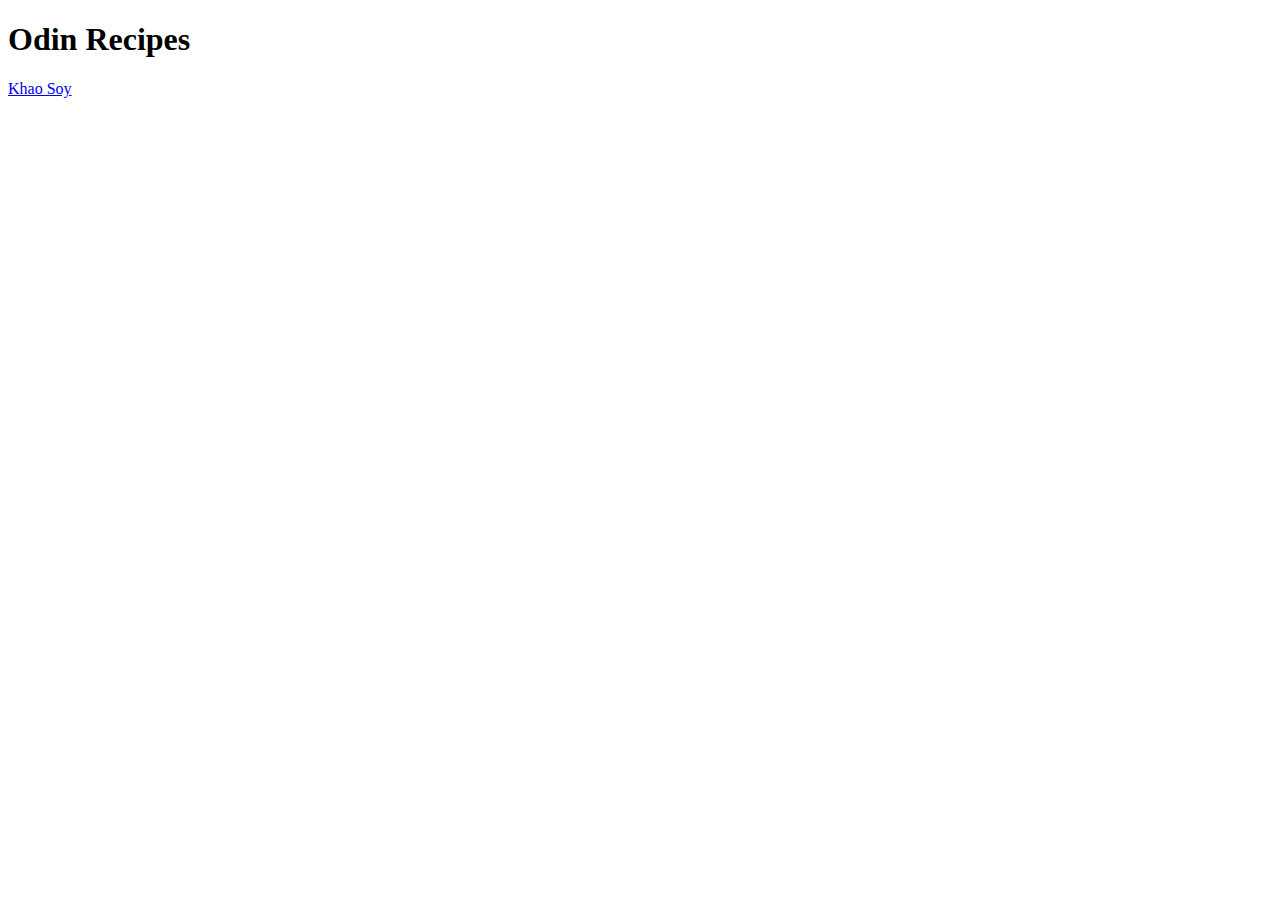
==== index.html @ 4fe1e2b7 "Add information Index.html and khao_soy.html" ====
<!DOCTYPE html>
<html lang="en">
    <head>
        <meta charset="UTF-8">
        <title>Edward's Recipes</title>
    </head>

    <body>
        <h1>Odin Recipes</h1>
        <a href="recipes/khao_soy.html">Khao Soy</a>
    </body>
</html>
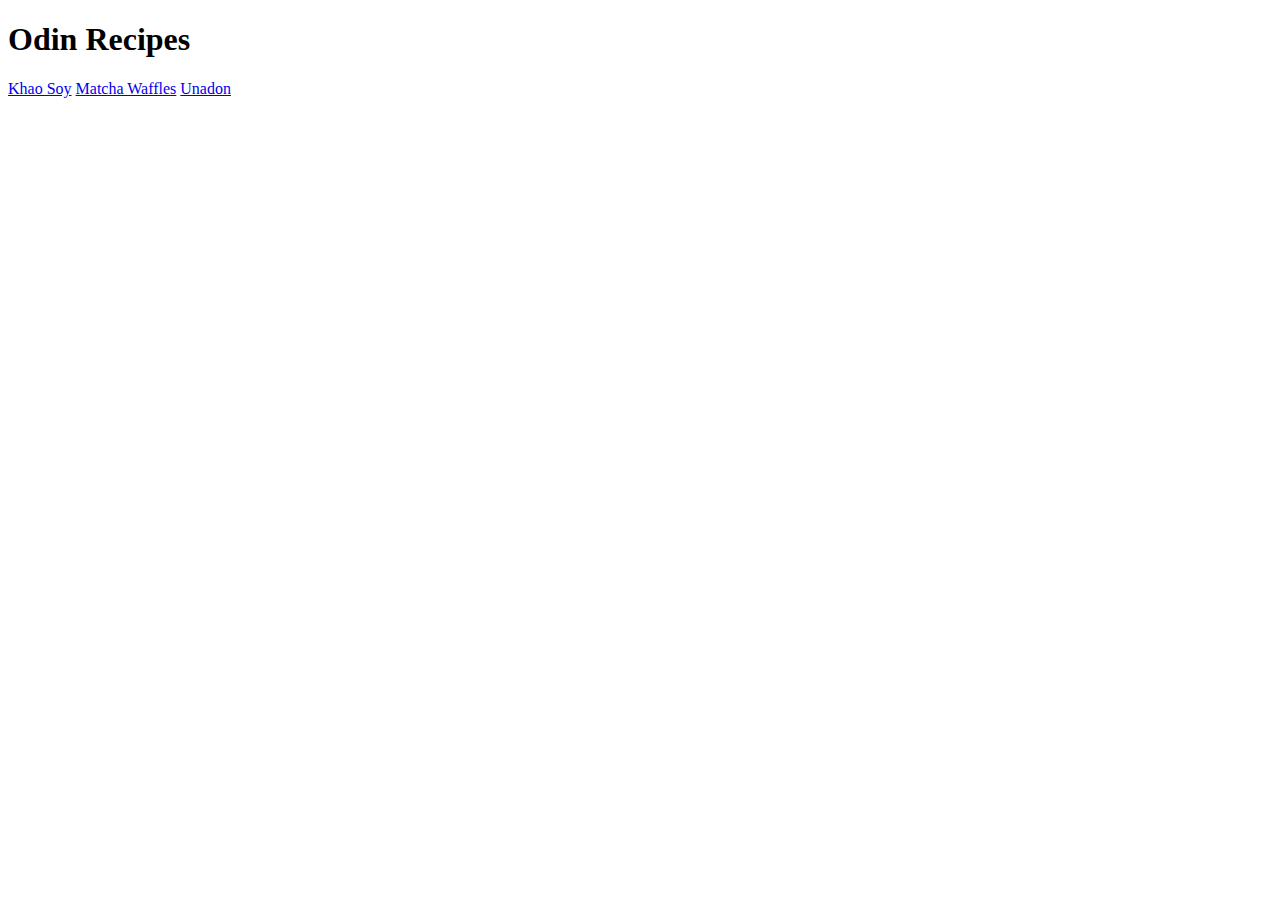
==== commit a72a27d4: "Deleted unandon.html, touch new file katsu_curry.html" ====
--- a/index.html
+++ b/index.html
@@ -8,5 +8,7 @@
     <body>
         <h1>Odin Recipes</h1>
         <a href="recipes/khao_soy.html">Khao Soy</a>
+        <a href="recipes/matcha_waffles.html">Matcha Waffles</a>
+        <a href="recipes/_unadon.html">Unadon</a>
     </body>
 </html>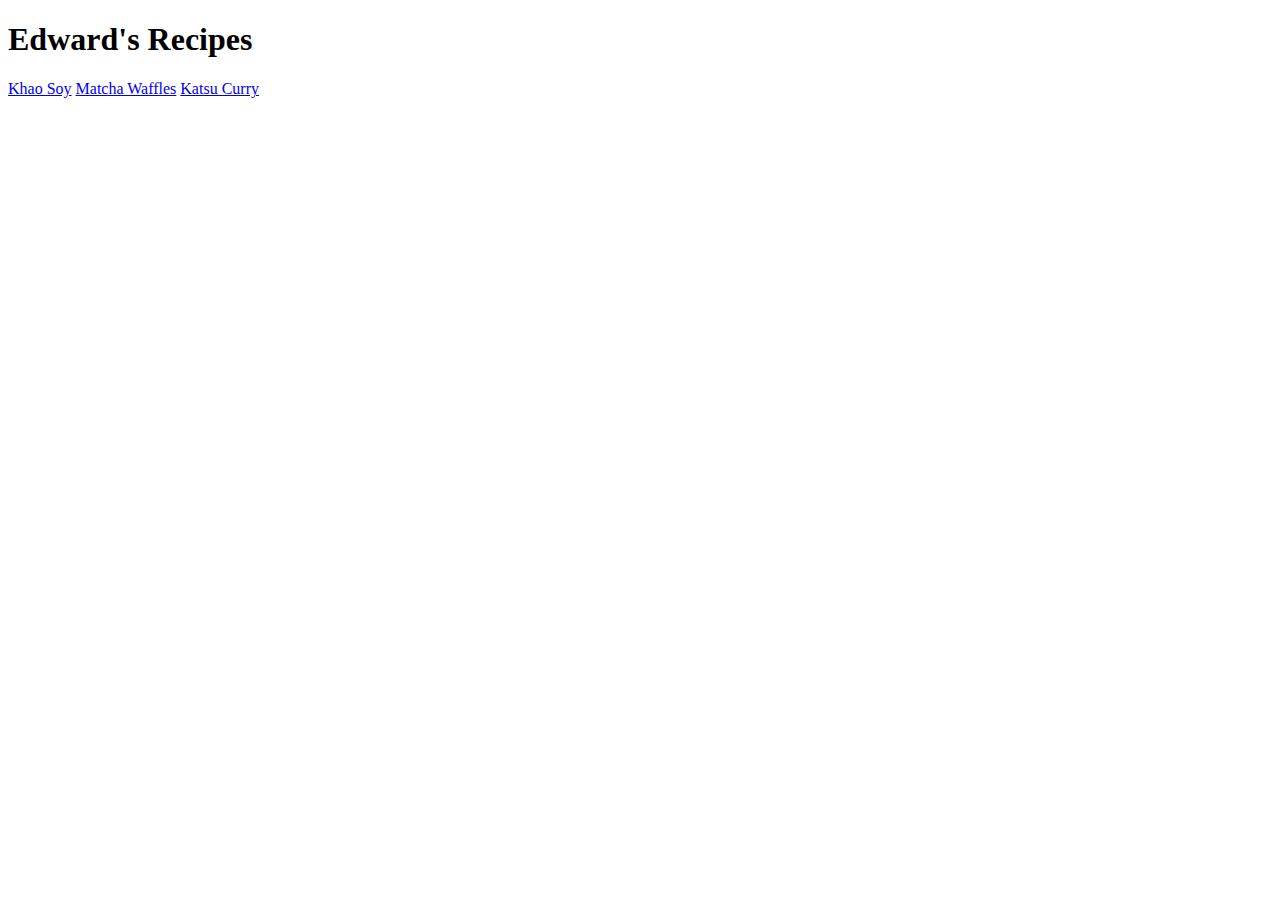
==== commit aae88b5f: "Add href for katsu_curry.html" ====
--- a/index.html
+++ b/index.html
@@ -6,9 +6,9 @@
     </head>
 
     <body>
-        <h1>Odin Recipes</h1>
+        <h1>Edward's Recipes</h1>
         <a href="recipes/khao_soy.html">Khao Soy</a>
         <a href="recipes/matcha_waffles.html">Matcha Waffles</a>
-        <a href="recipes/_unadon.html">Unadon</a>
+        <a href="recipes/katsu_curry.html">Katsu Curry</a>
     </body>
 </html>